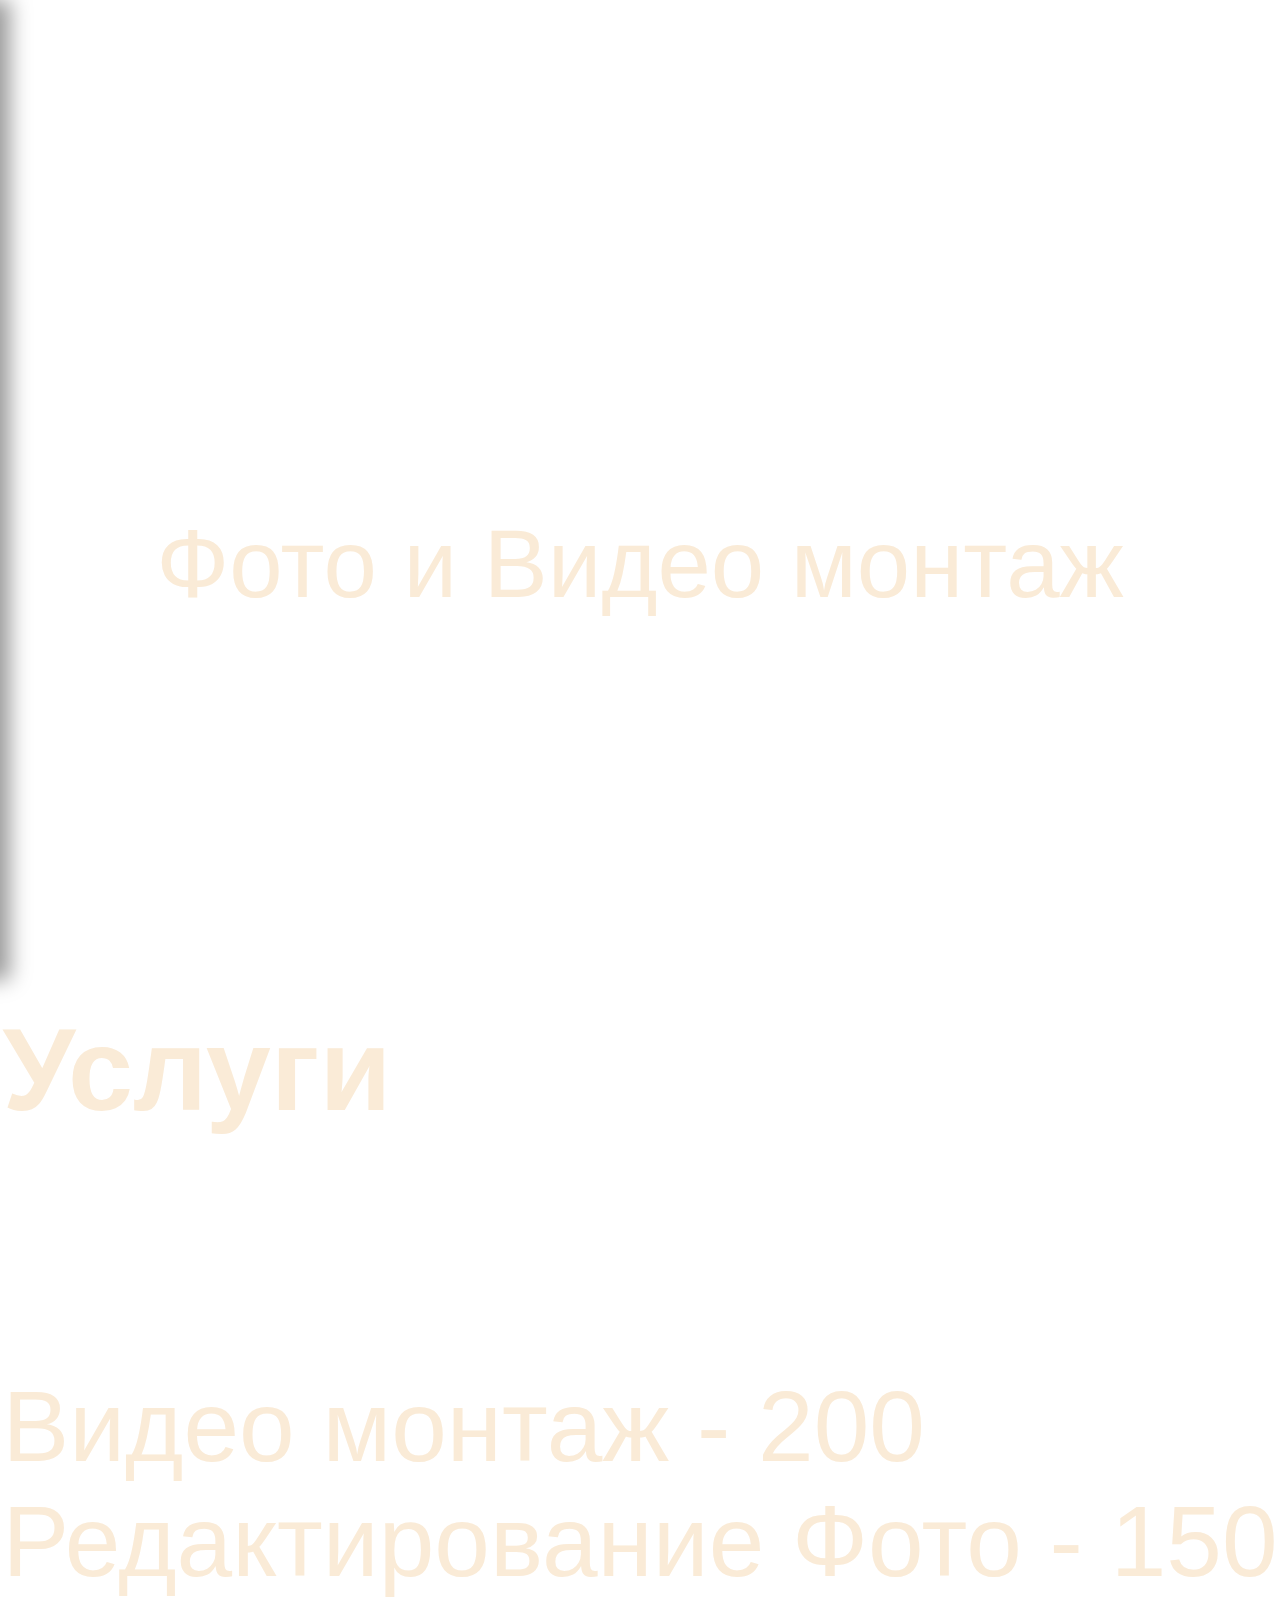
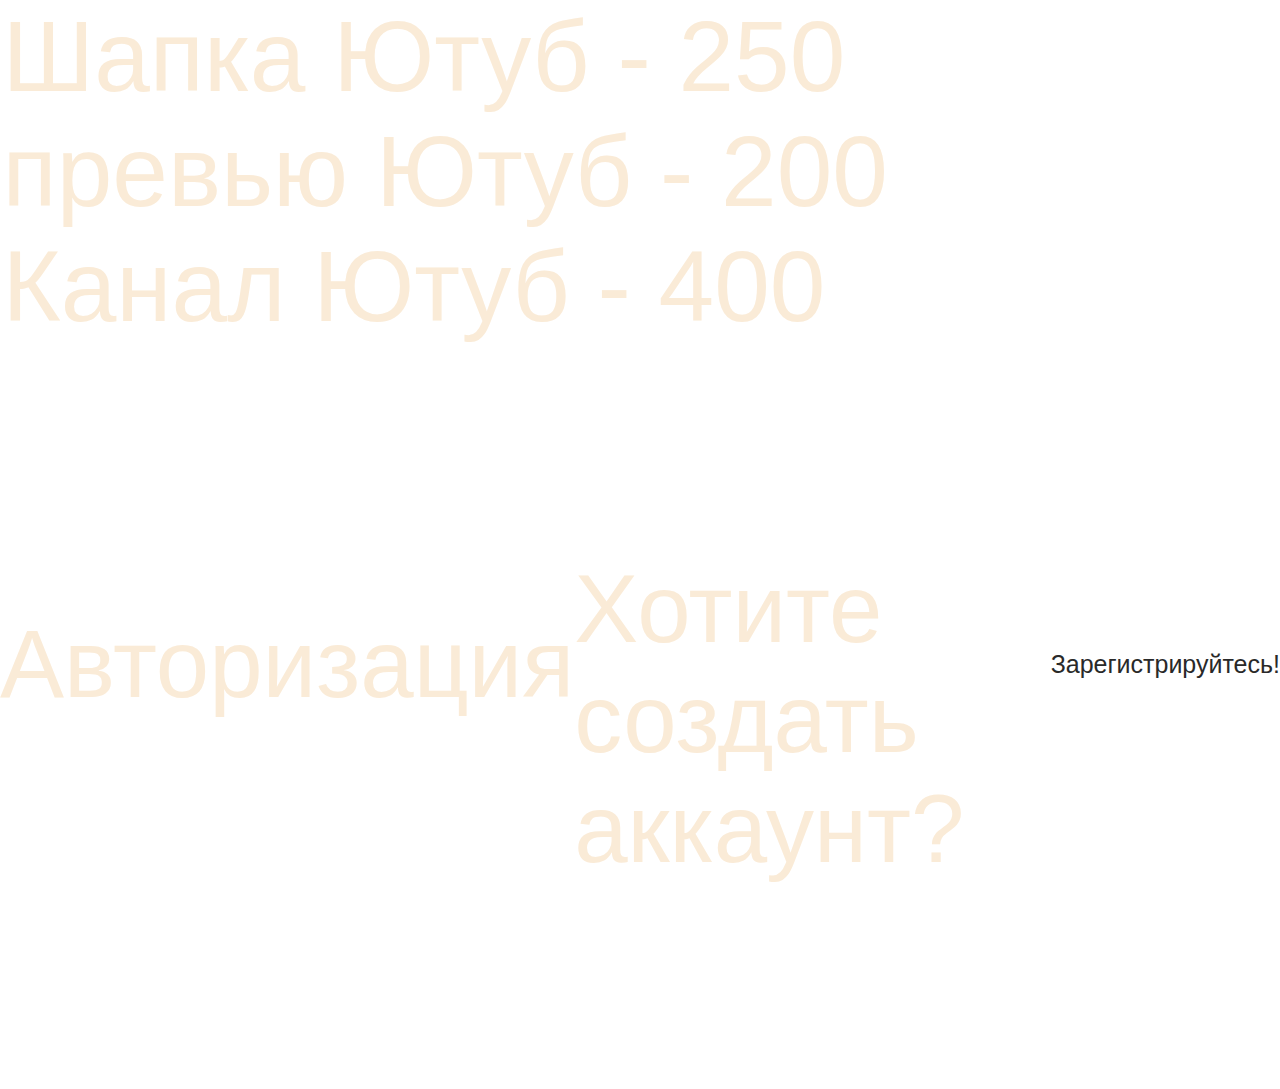
==== index.html @ 65096da8 "fix" ====
<!DOCTYPE html>
<html lang="en">
<head>
    <meta charset="UTF-8">
    <meta name="viewport" content="width=q, initial-scale=1.0">
    <title>sait</title>
    <link rel="stylesheet" type="text/css" href="style.css">
</head>
<body>
    <input type="checkbox" id="side-checkbox" />
    <div class="side-panel">
        <label class="side-button-2" for="side-checkbox">+</label>    
        <div class="side-title">Меню:</div>
        <a href="#s1" class="lol">Начало</a> <br>
        <a href="#s2" class="lol">Услуги</a> <br>
        <a href="#s3" class="lol">Регистрация</a>
    </div>
    <div class="side-button-1-wr">
        <label class="side-button-1" for="side-checkbox">
            <div class="side-b side-open">Меню</div>
            <div class="side-b side-close">Меню</div>
        </label>
    <input type="checkbox" id="check">
    <label for="check">Аккаунт</label>
    <div class="popup">
        Имя пользователя: <input type="text"> <br>
        ID пользователя: <input type="number"><br>
        Email: <input type="email"><br>
    </div>
    <div class="d1" id="s1">
        Фото и Видео монтаж  <br>
    </div>
    <div class="d1" id="s2">
        <span id="sp1">
            <h3>Услуги</h3> <br>
            Видео монтаж         - 200 <br> 
            Редактирование Фото  - 150 <br>
            Шапка Ютуб           - 250 <br>
            превью Ютуб          - 200 <br>
            Канал Ютуб           - 400
        </span>
    </div>
    <div class="d1" id="s3">
        <span id="sp2">Авторизация</span> <br>
        Хотите создать аккаунт? <span id="sp3"><a href="reg.html">Зарегистрируйтесь!</a></span>
    </div>
</a>
</body>
</html>
---- style.css ----
body{  
    margin: 0;
    padding: 0;
    background-image: url(https://st4.depositphotos.com/18803028/29207/i/450/depositphotos_292070730-stock-photo-blue-and-white-background-texture.jpg);
}
.d1{ 
    position: relative;
    width: 100%;
    height: 850px;
    display: flex;
    justify-content: center;
    align-items: center;
    font-size: 6em;
}
.d1{
    color: antiquewhite;
}
body {
    font-family: "Lato", sans-serif;
}

.menu {
    height: 100%;
    width: 160px;
    position: fixed;
    z-index: 1;
    top: 0;
    left: 0;
    background-color: #111;
    overflow-x: hidden;
    padding-top: 20px;
}

.menu a {
    padding: 6px 8px 6px 16px;
    text-decoration: none;
    font-size: 25px;
    color: #818181;
    display: block;
}

.menu a:hover {
    color: #f1f1f1;
}

.main {
    margin-left: 160px;
    font-size: 28px; 
    padding: 0px 10px;
}

@media screen and (max-height: 450px) {
    .sidenav {padding-top: 15px;}
    .sidenav a {font-size: 18px;}
}
 #sp1{
    justify-content: left;
    font-size: 100px;
}

#sp2{
    justify-content: center;
}

input[type="checkbox"]{
    display: none;
}
.popup{
    display: none;
    width:400px ;
    height: 200px;
    position: absolute;
    z-index: 100;
    top: 0;
    bottom: 0;
    left: 0;
    right: 0;
    background-color: #363636;
    margin: auto;
    
}
label{
    color: f0f0f0;
    display: inline-block;
    padding: 10px 20px;  
    transition: 0.2 s;
    background-color: rgb(118, 72, 156);
    color:antiquewhite;
    margin-left: 1700px;
    margin-top: 1px;
    font-size: 25px;  
}
label.hover{
    background: #363636;
}
input:checked ~ .popup {
    display: block;
}

.in1{
    font-size: 50px;
}

.b1{
    font-size: 25px
}

.reg{
    width: 500px;
    justify-content: center;
}
.reg1{
    width: 500px
}
.form-label{
    margin-left: 0px;
    margin-top: 5px;
}
#b3{
    margin-left: 500px;
}

#side-checkbox {
  display: none;
}
.side-panel {
  position: fixed;
  z-index: 999999;
  top: 0;
  left: -360px;
  background: #421b63;
  transition: all 0.5s;   
  width: 320px;
  height: 100vh;
  box-shadow: 10px 0 20px rgba(0,0,0,0.4);
  color: #FFF;
  padding: 40px 20px;
}
.side-title {
  font-size: 20px;
  padding-bottom: 10px;
  margin-bottom: 20px;
  border-bottom: 2px solid #BFE2FF;
}
.side-button-1-wr {
  justify-content: left;
}
.side-button-1 {
  display: inline-block;
}
.side-button-1 .side-b {
  margin: 10px;
  text-decoration: none;
  position: relative;
  font-size: 20px;
  line-height: 20px;
  padding: 12px 30px;
  color: #FFF;
  font-weight: bold;
  text-transform: uppercase; 
  font-family: 'Roboto', Тahoma, sans-serif;
  background: #337AB7;
  cursor: pointer; 
  border: 2px solid #BFE2FF;
}
.side-button-1 .side-b:hover,
.side-button-1 .side-b:active,
.side-button-1 .side-b:focus {
  color: #FFF;
}
.side-button-1 .side-b:after,
.side-button-1 .side-b:before {
  position: absolute;
  height: 4px;
  left: 50%;
  bottom: -6px;
  content: "";
  transition: all 280ms ease-in-out;
  width: 0;
}
.side-button-1 .side-open:after,
.side-button-1 .side-open:before {
  background: green;
}
.side-button-1 .side-close:after,
.side-button-1 .side-close:before {
  background: green;
}
.side-button-1 .side-b:before {
  top: -6px;
}
.side-button-1 .side-b:hover:after,
.side-button-1 .side-b:hover:before {
  width: 100%;
  left: 0;
}

.side-button-1 .side-close {
  display: none;
}
#side-checkbox:checked + .side-panel + .side-button-1-wr .side-button-1 .side-open {
  display: none;
}
#side-checkbox:checked + .side-panel + .side-button-1-wr .side-button-1 .side-close {
  display: block;
}
#side-checkbox:checked + .side-panel {
  left: 0;
}
a{
    text-decoration: none;
    color: #292929;
    font-size: 25px;
}

.side-button-2 {
  font-size: 30px;
  border-radius: 20px;
  position: absolute;
  z-index: 1;
  top: 8px;
  right: 8px;
  cursor: pointer;
  transform: rotate(45deg);
  color: #BFE2FF;    
  transition: all 280ms ease-in-out;    
}
.side-button-2:hover {
  transform: rotate(45deg) scale(1.1);    
  color: #FFF;
}

#s3{
  height: 100 px;
}

#sp2{
  justify-content: center;
}

#sp3{
  font-size: 20px;
  color: #FFF;
}
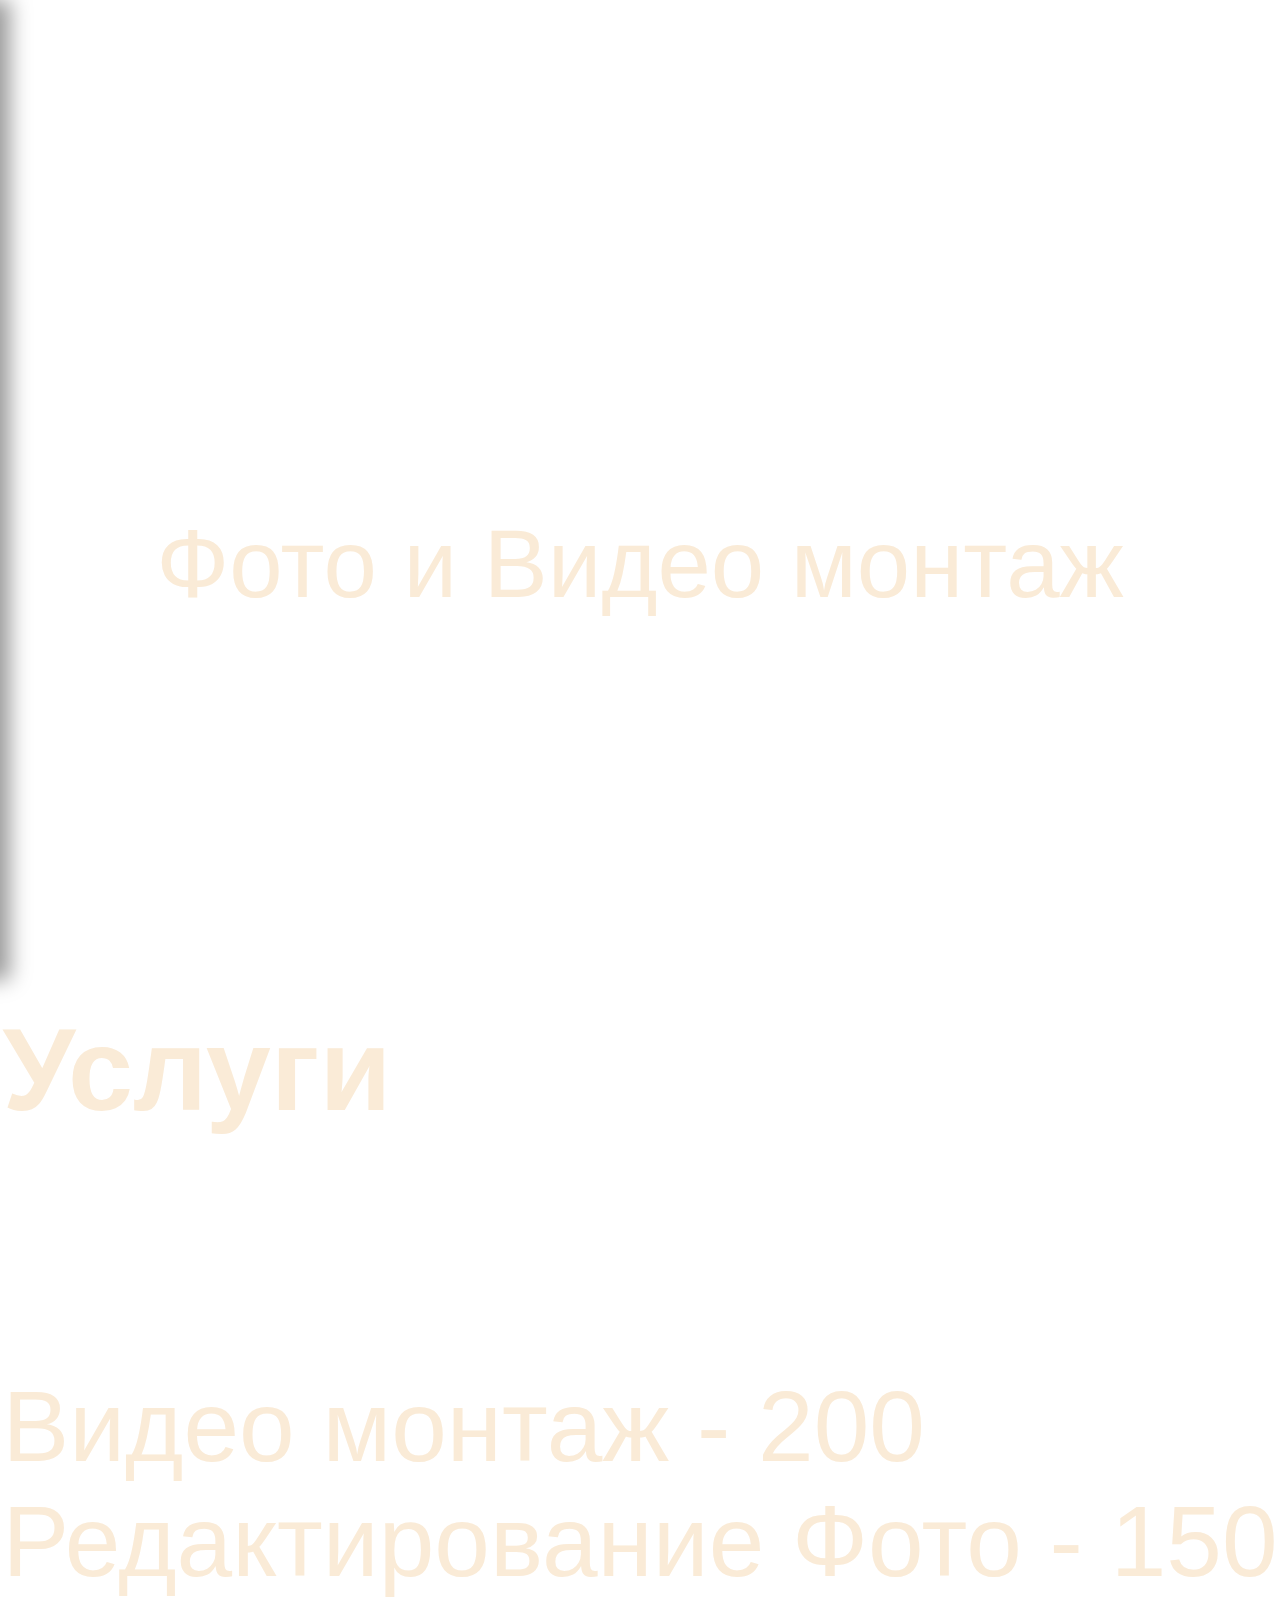
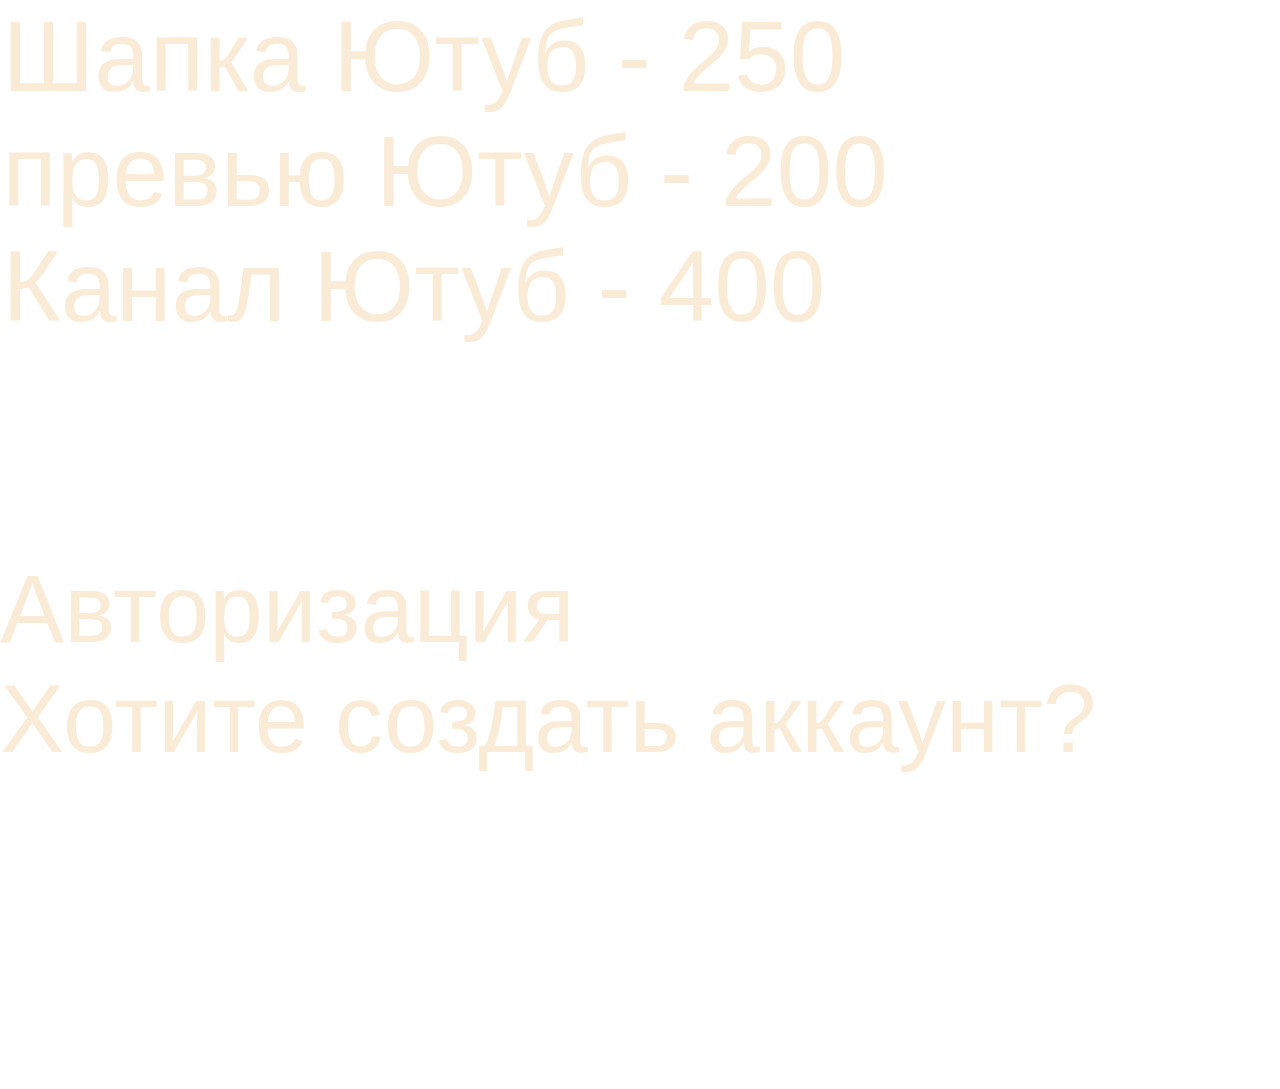
==== commit 5f7f7800: "fix" ====
--- a/index.html
+++ b/index.html
@@ -41,8 +41,8 @@
         </span>
     </div>
     <div class="d1" id="s3">
-        <span id="sp2">Авторизация</span> <br>
-        Хотите создать аккаунт? <span id="sp3"><a href="reg.html">Зарегистрируйтесь!</a></span>
+        Авторизация <br>
+        Хотите создать аккаунт? <a href="reg.html" id="sp3">Зарегистрируйтесь!</a>
     </div>
 </a>
 </body>
--- a/style.css
+++ b/style.css
@@ -234,10 +234,6 @@
   height: 100 px;
 }
 
-#sp2{
-  justify-content: center;
-}
-
 #sp3{
   font-size: 20px;
   color: #FFF;
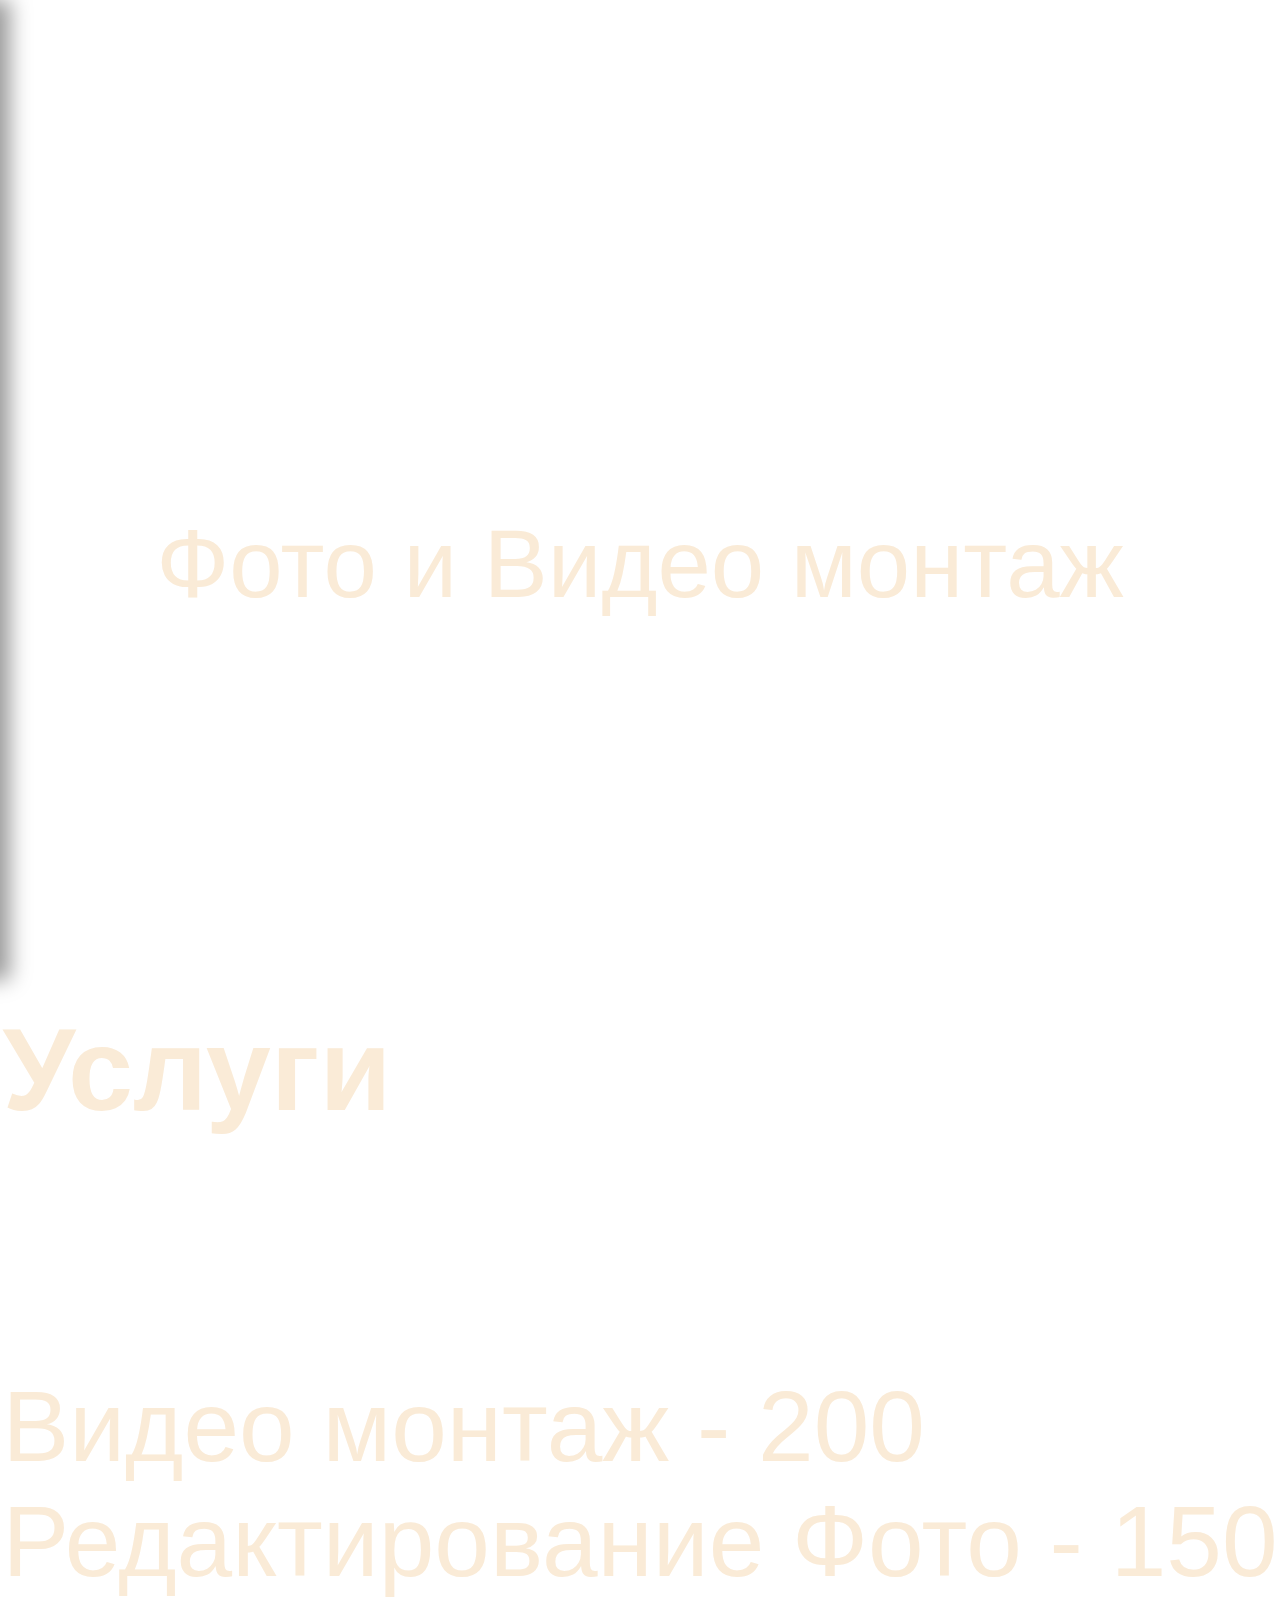
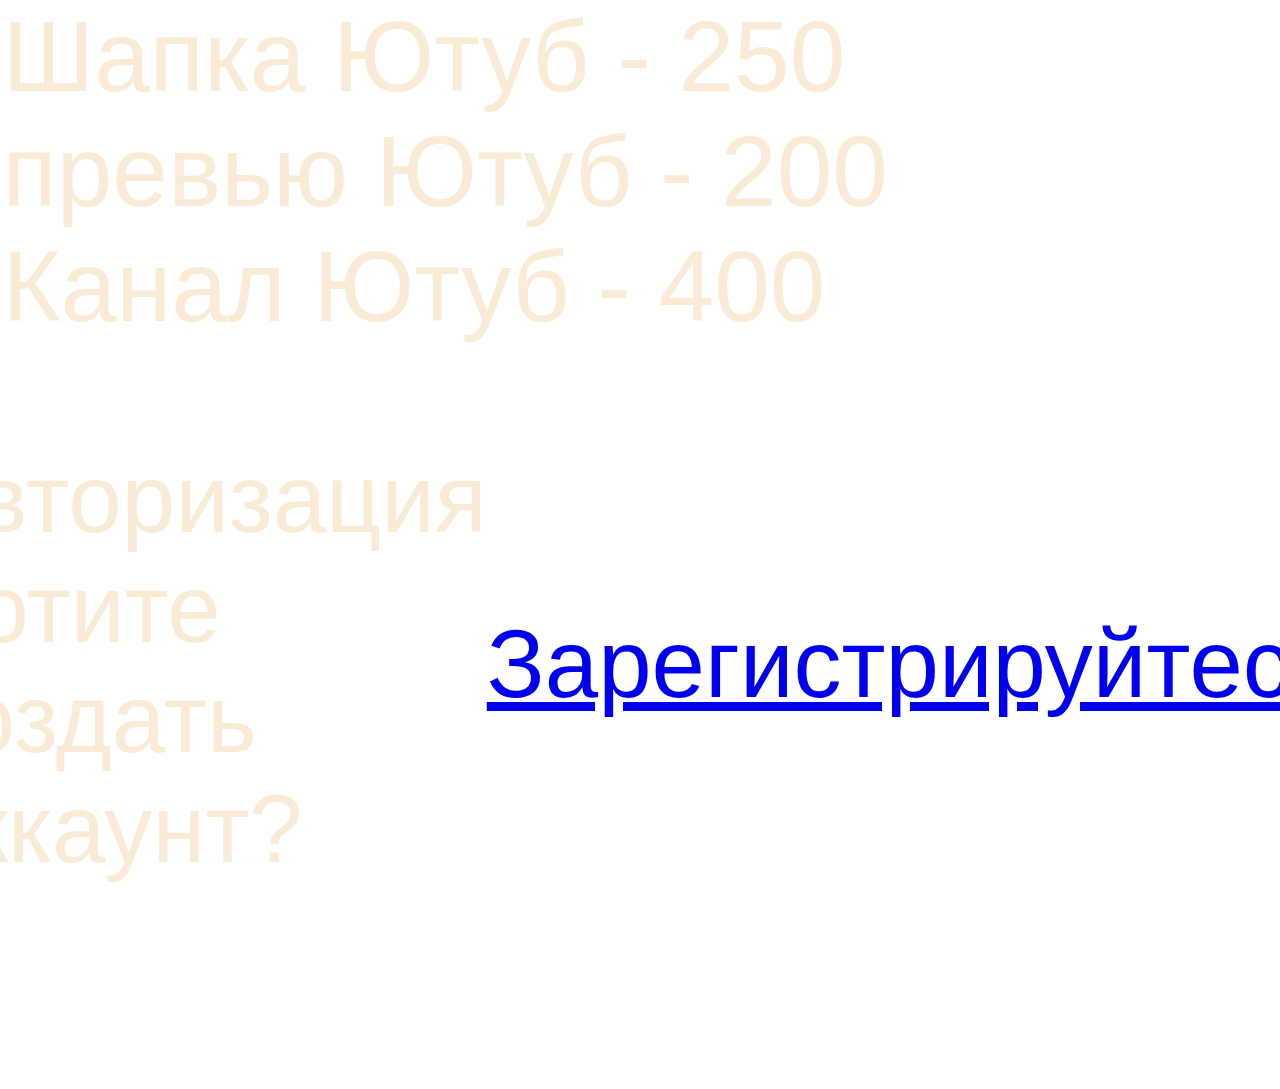
==== commit 6c03e9b1: "fix" ====
--- a/index.html
+++ b/index.html
@@ -11,9 +11,9 @@
     <div class="side-panel">
         <label class="side-button-2" for="side-checkbox">+</label>    
         <div class="side-title">Меню:</div>
-        <a href="#s1" class="lol">Начало</a> <br>
-        <a href="#s2" class="lol">Услуги</a> <br>
-        <a href="#s3" class="lol">Регистрация</a>
+        <a class="a1" href="#s1" class="lol">Начало</a> <br>
+        <a class="a1" href="#s2" class="lol">Услуги</a> <br>
+        <a class="a1" href="#s3" class="lol">Регистрация</a>
     </div>
     <div class="side-button-1-wr">
         <label class="side-button-1" for="side-checkbox">
--- a/style.css
+++ b/style.css
@@ -207,7 +207,7 @@
 #side-checkbox:checked + .side-panel {
   left: 0;
 }
-a{
+.a1{
     text-decoration: none;
     color: #292929;
     font-size: 25px;
@@ -234,7 +234,3 @@
   height: 100 px;
 }
 
-#sp3{
-  font-size: 20px;
-  color: #FFF;
-}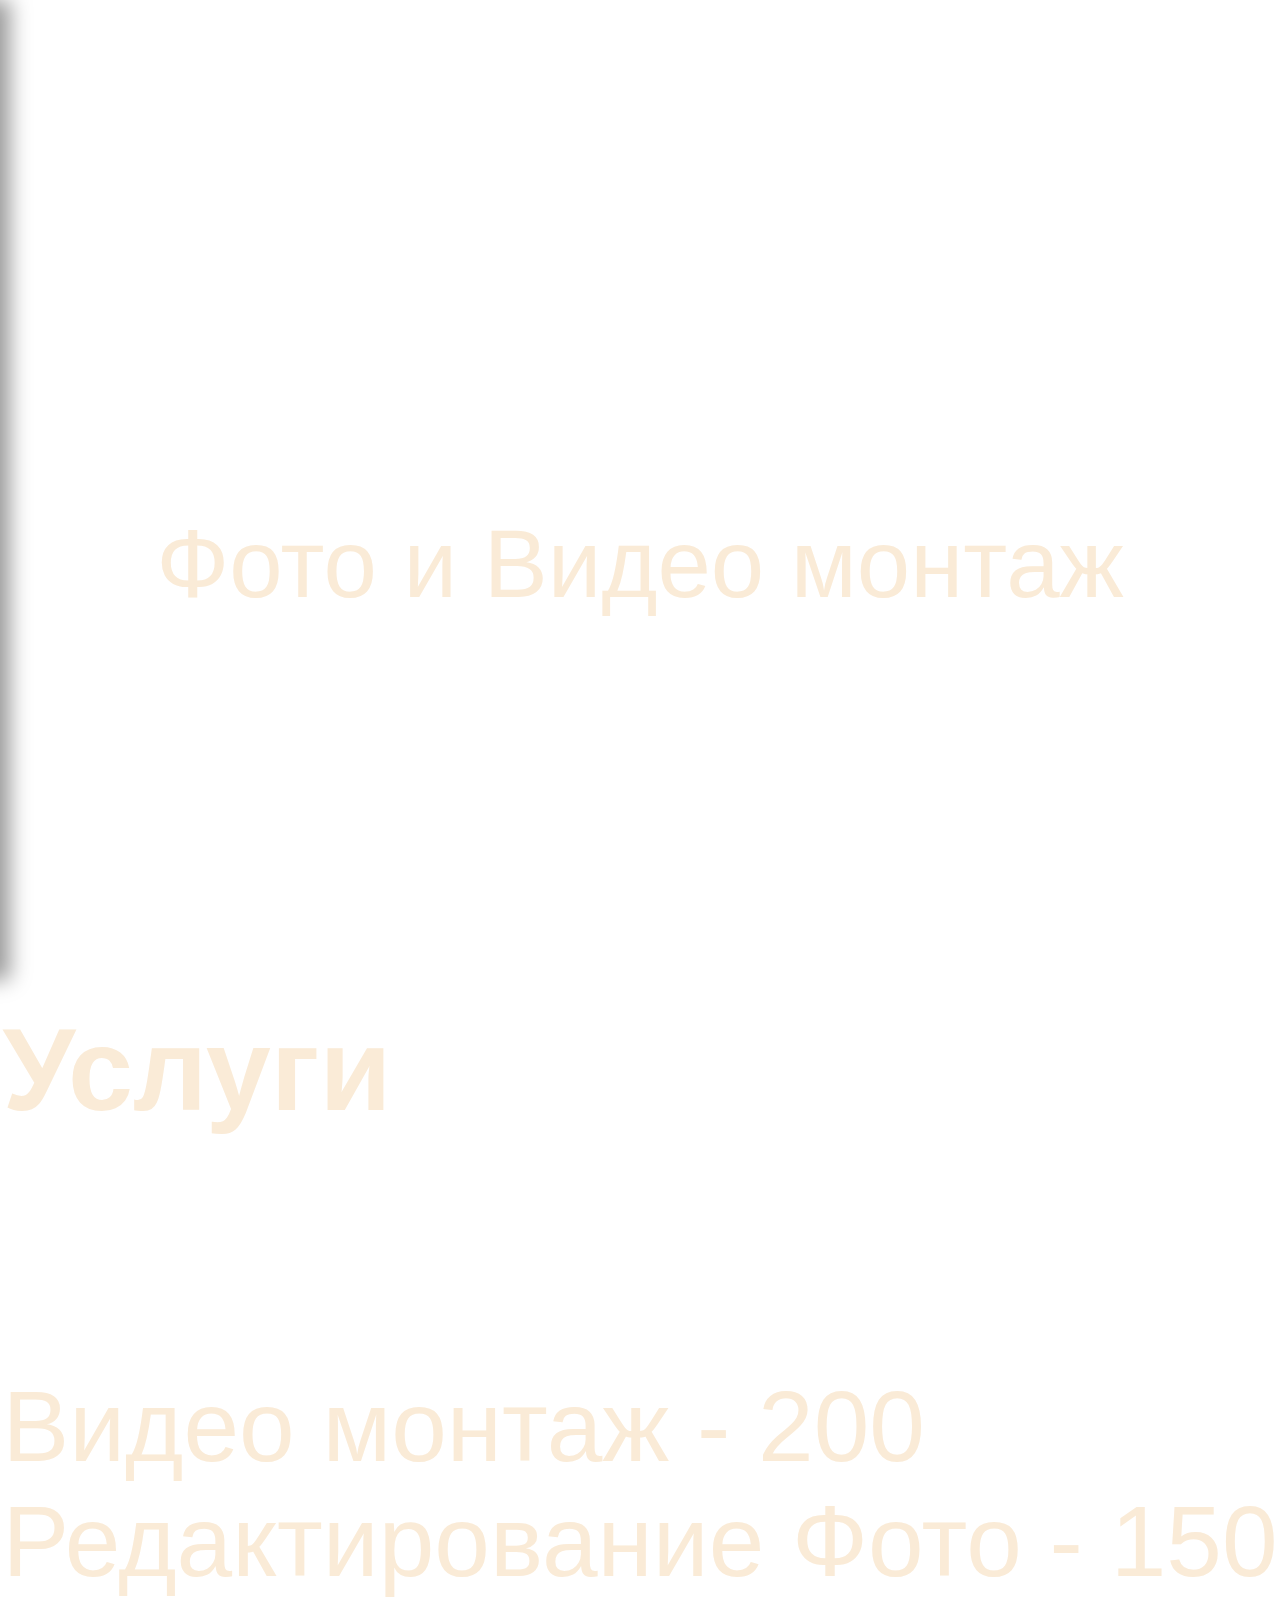
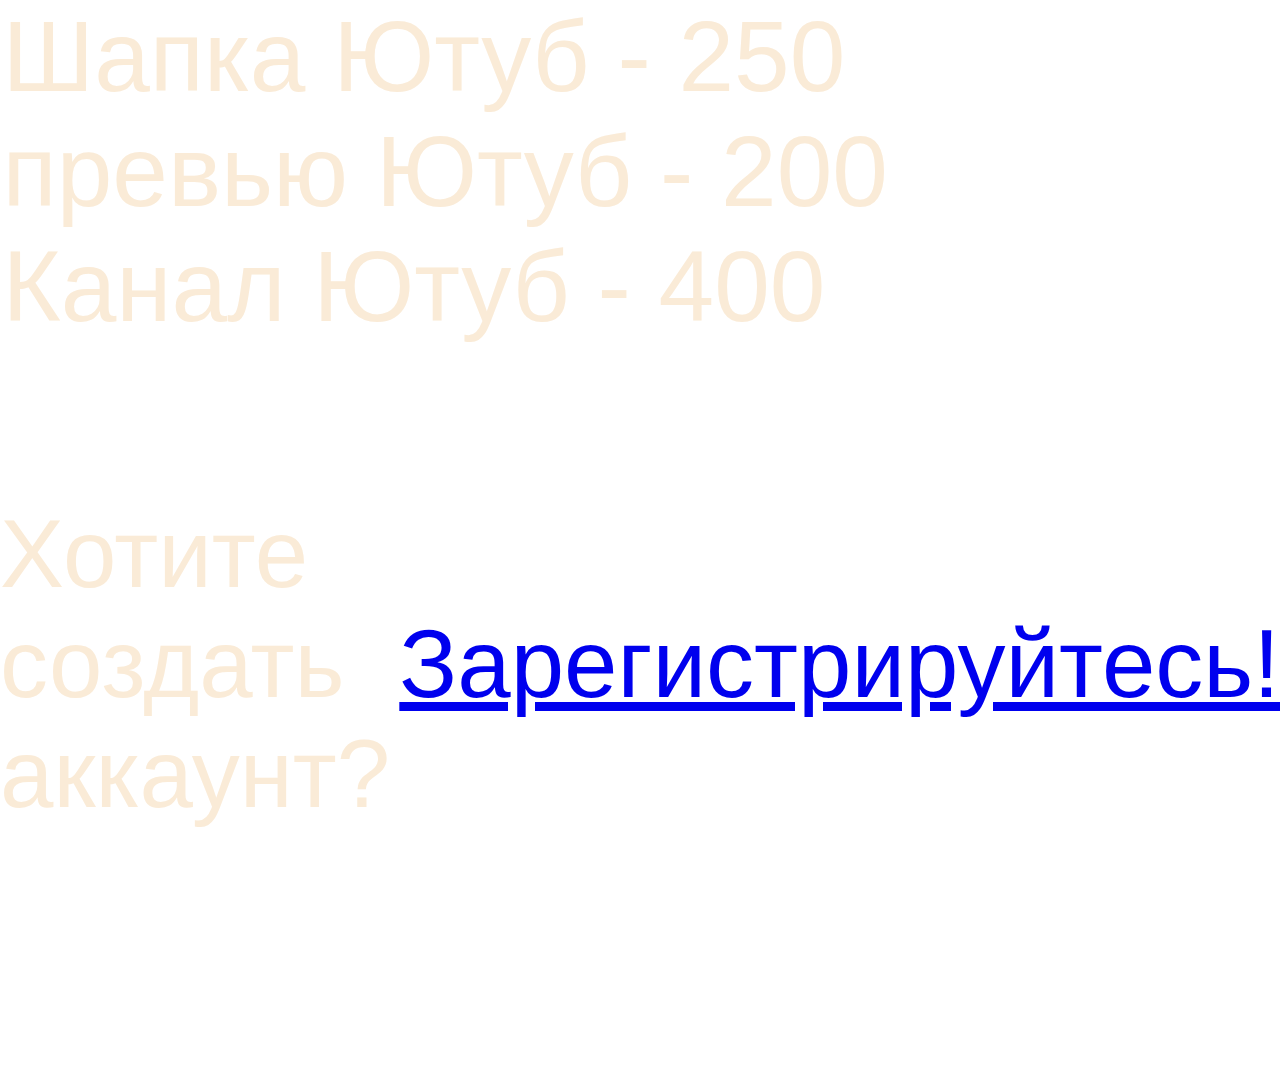
==== commit 6306b74e: "fix" ====
--- a/index.html
+++ b/index.html
@@ -41,7 +41,6 @@
         </span>
     </div>
     <div class="d1" id="s3">
-        Авторизация <br>
         Хотите создать аккаунт? <a href="reg.html" id="sp3">Зарегистрируйтесь!</a>
     </div>
 </a>
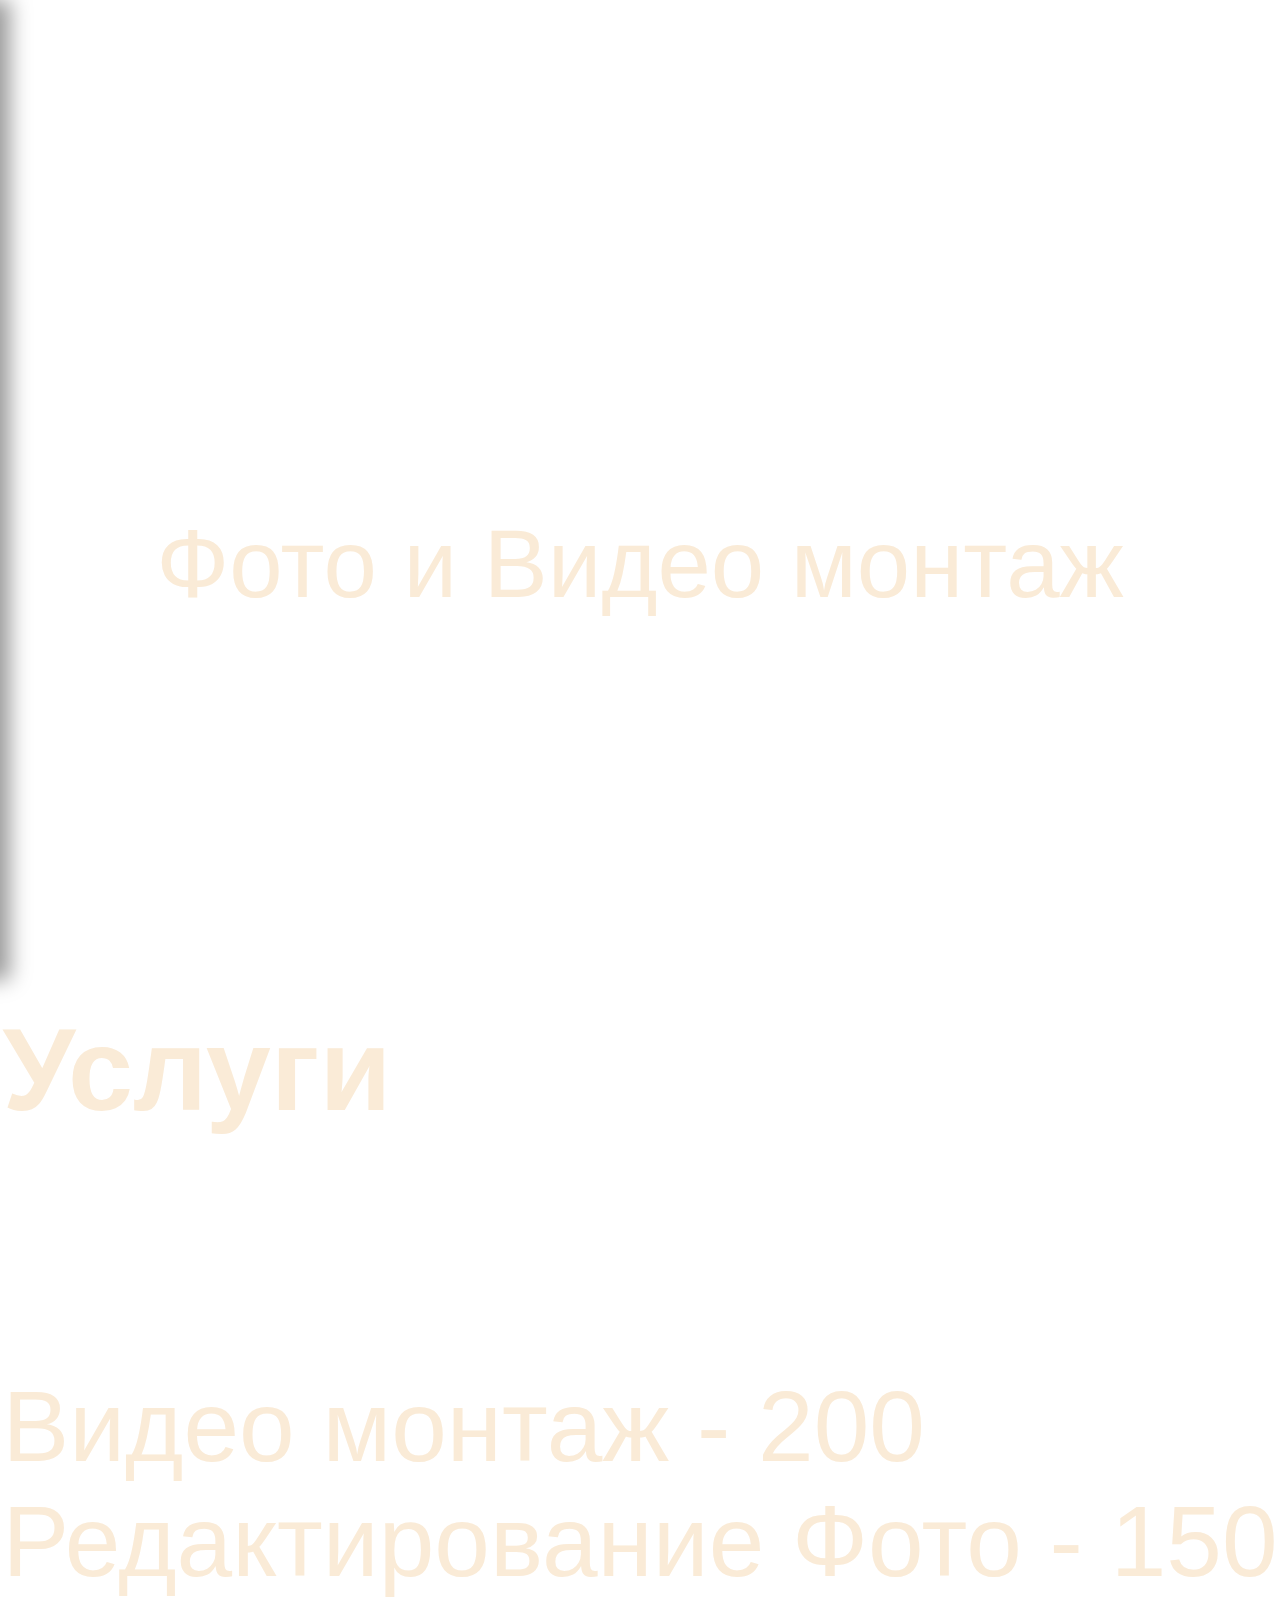
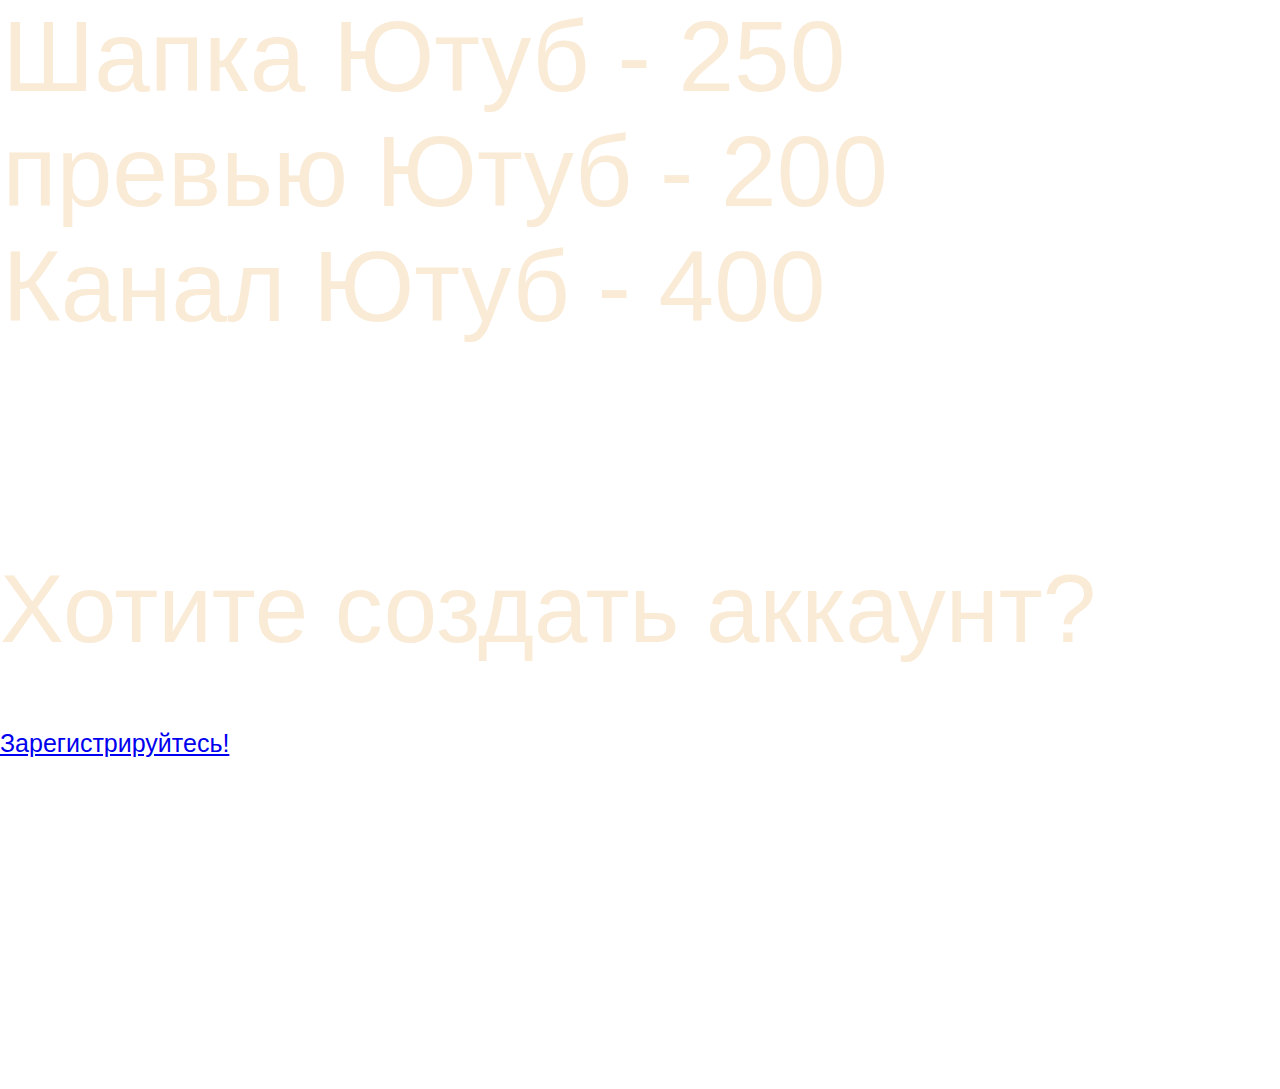
==== commit 53f7810c: "fix" ====
--- a/index.html
+++ b/index.html
@@ -41,7 +41,7 @@
         </span>
     </div>
     <div class="d1" id="s3">
-        Хотите создать аккаунт? <a href="reg.html" id="sp3">Зарегистрируйтесь!</a>
+        <span id="sp2">Хотите создать аккаунт? <a href="reg.html" id="sp3">Зарегистрируйтесь!</a></span>
     </div>
 </a>
 </body>
--- a/style.css
+++ b/style.css
@@ -234,3 +234,8 @@
   height: 100 px;
 }
 
+#sp3{
+  font-size: 25px;
+  
+}
+
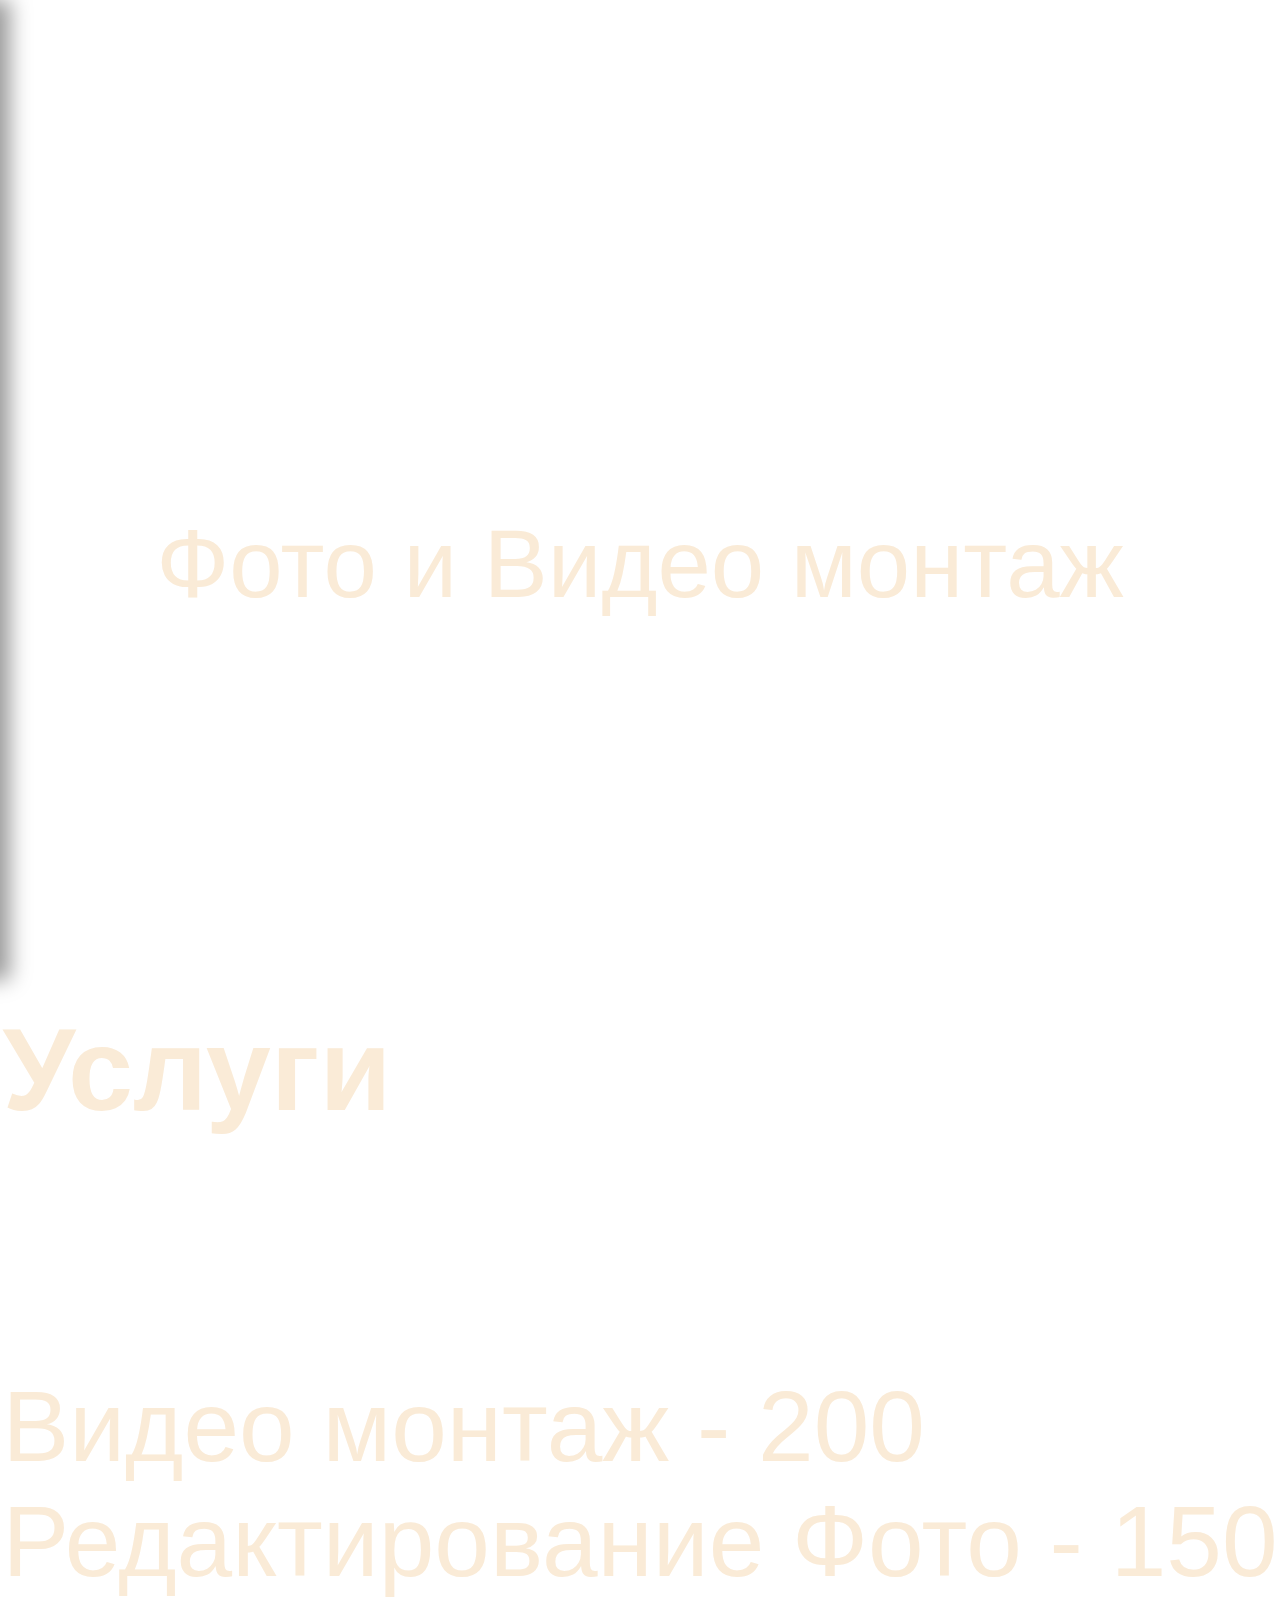
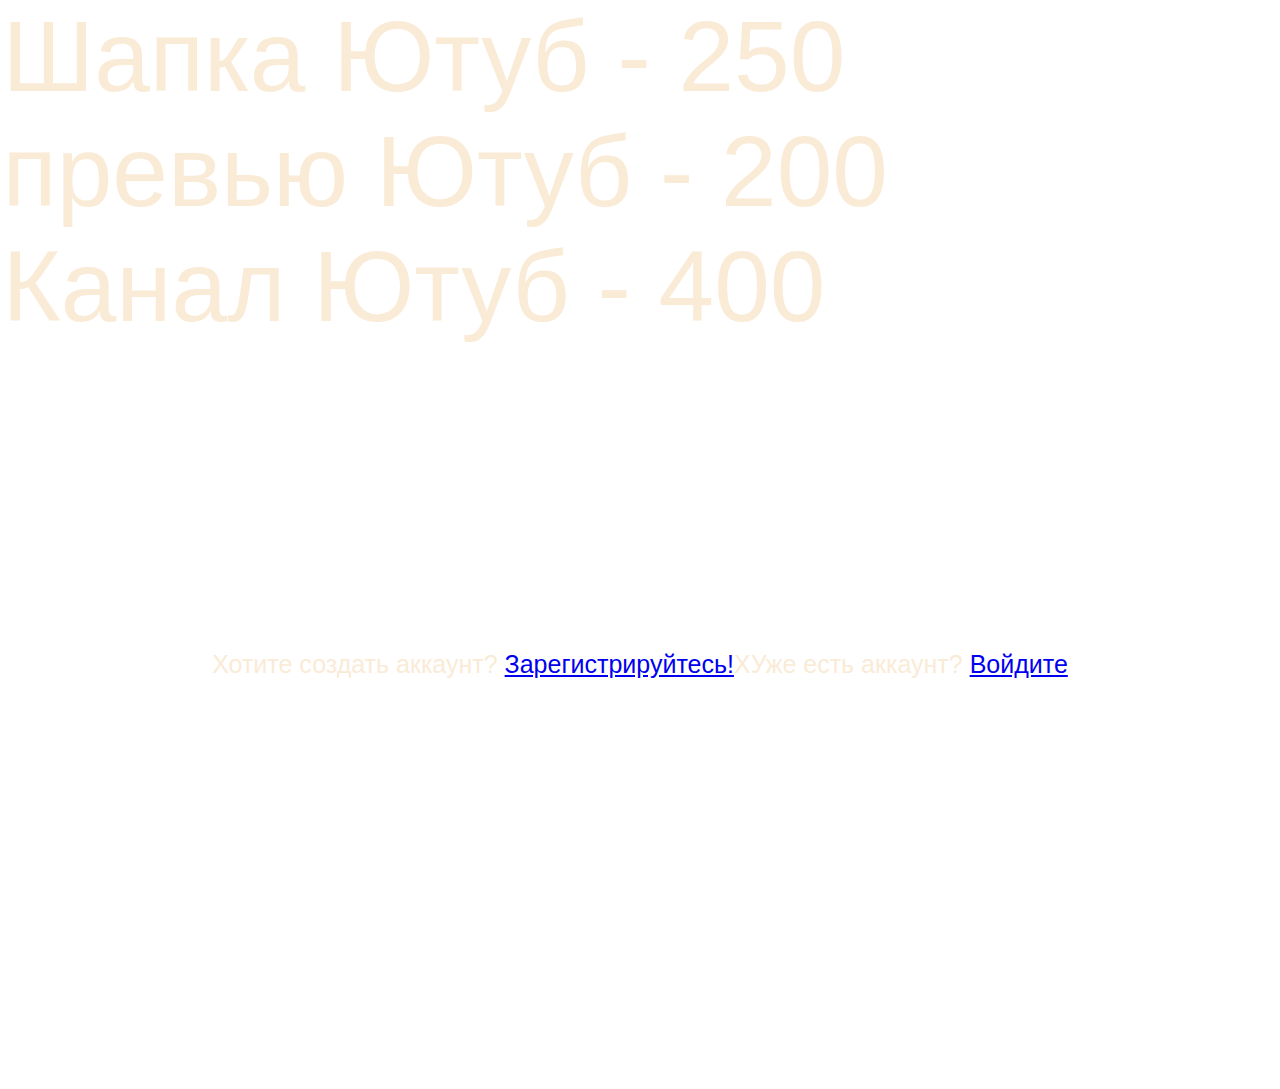
==== commit 813c650a: "fix" ====
--- a/index.html
+++ b/index.html
@@ -41,7 +41,8 @@
         </span>
     </div>
     <div class="d1" id="s3">
-        <span id="sp2">Хотите создать аккаунт? <a href="reg.html" id="sp3">Зарегистрируйтесь!</a></span>
+        <span class="sp2">Хотите создать аккаунт? <a href="reg.html" id="sp3">Зарегистрируйтесь!</a></span> <br>
+        <span class="sp2">ХУже есть аккаунт? <a href="vhod.html" id="sp3">Войдите</a></span>
     </div>
 </a>
 </body>
--- a/style.css
+++ b/style.css
@@ -234,8 +234,7 @@
   height: 100 px;
 }
 
-#sp3{
+.sp2{
   font-size: 25px;
-  
-}
-
+}
+
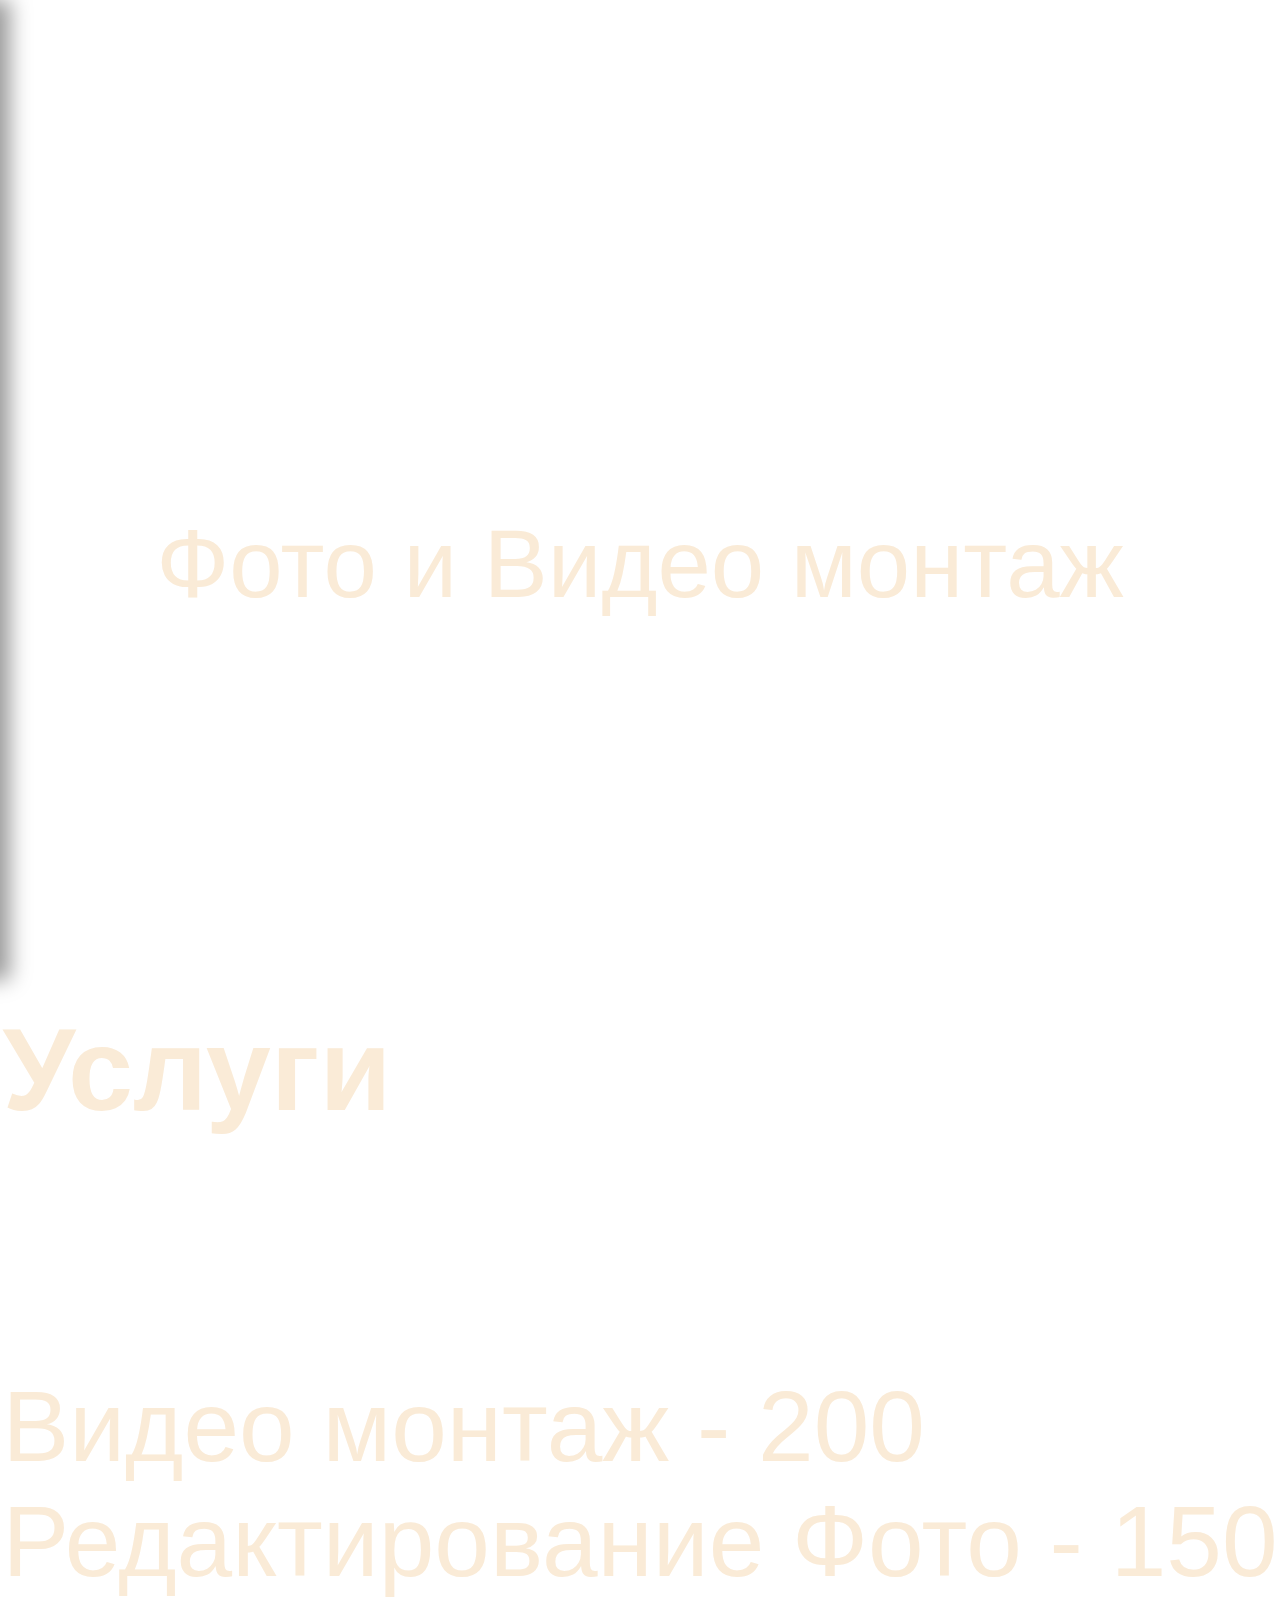
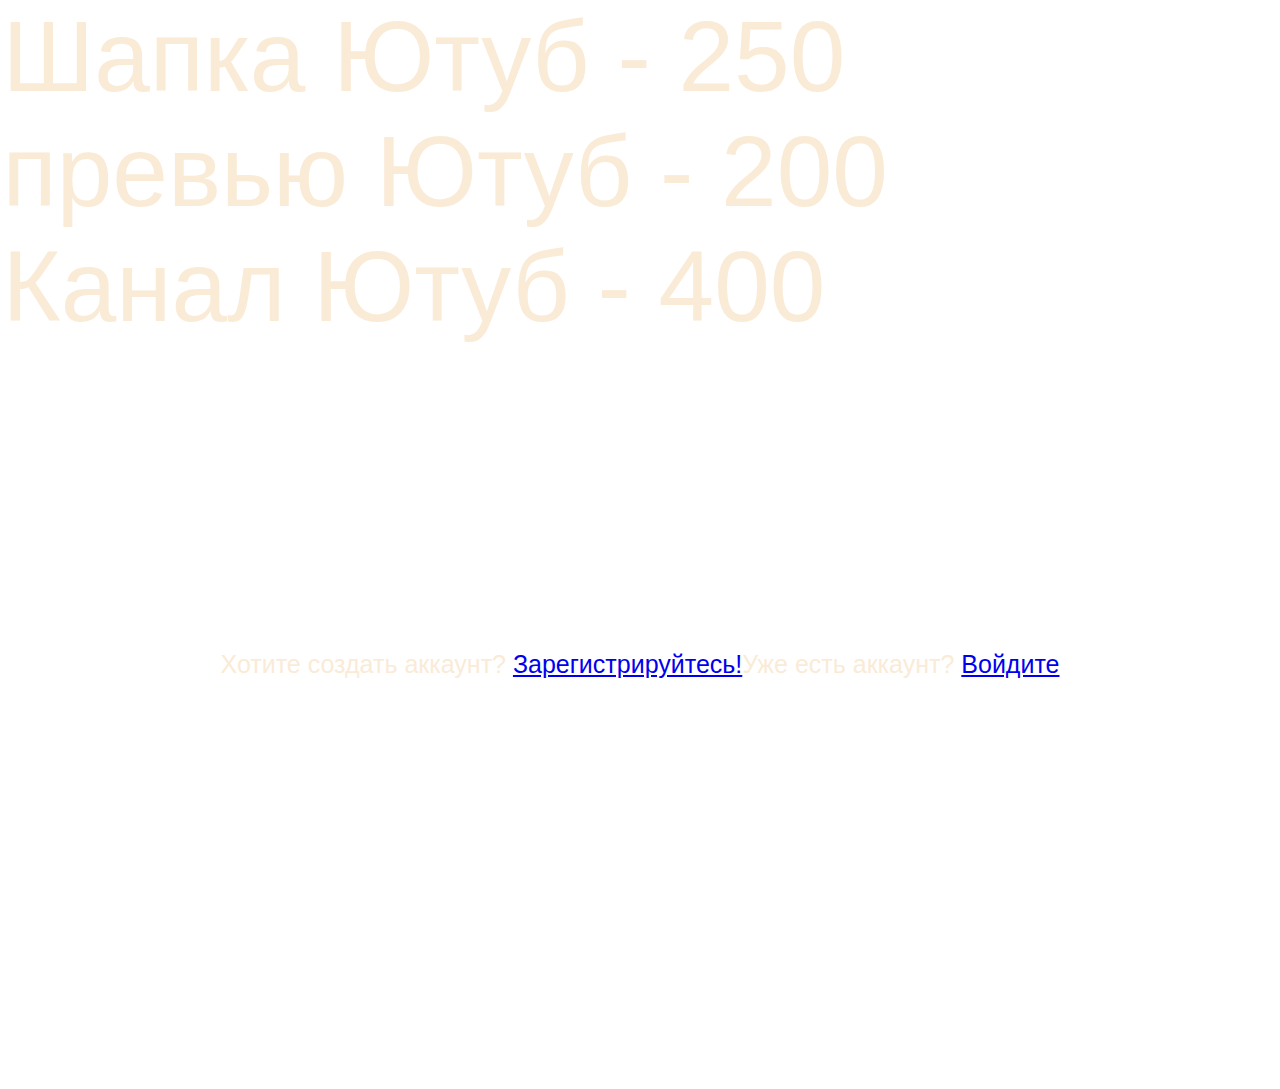
==== commit b195ba8f: "fix" ====
--- a/index.html
+++ b/index.html
@@ -41,8 +41,8 @@
         </span>
     </div>
     <div class="d1" id="s3">
-        <span class="sp2">Хотите создать аккаунт? <a href="reg.html" id="sp3">Зарегистрируйтесь!</a></span> <br>
-        <span class="sp2">ХУже есть аккаунт? <a href="vhod.html" id="sp3">Войдите</a></span>
+        <span class="sp2">Хотите создать аккаунт? <a href="reg.html" id="sp3">Зарегистрируйтесь!</a></span> <br> <br>
+        <span class="sp2">Уже есть аккаунт? <a href="vhod.html" id="sp3">Войдите</a></span>
     </div>
 </a>
 </body>
